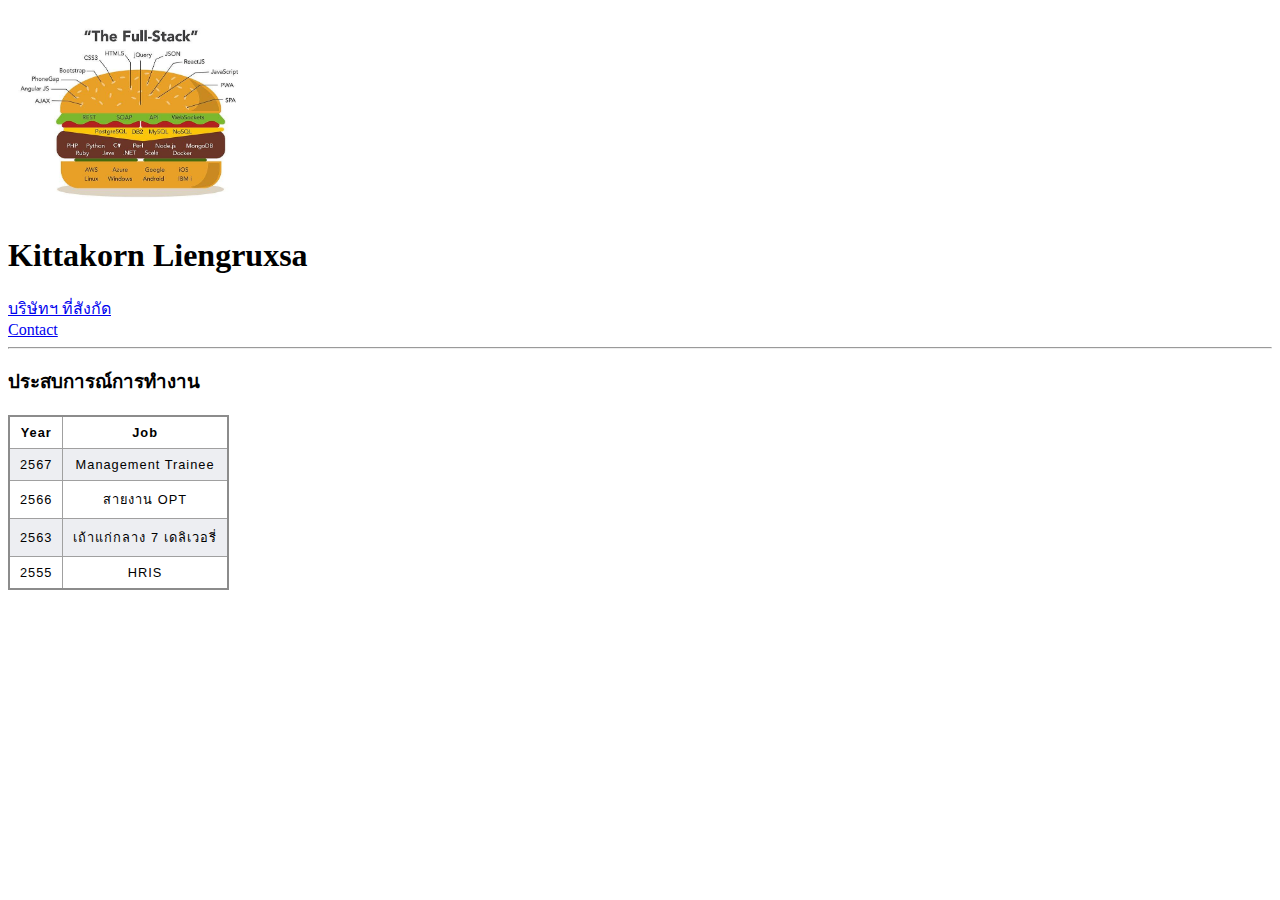
==== index.html @ 75653d9d "สร้าง Personal Page แรกของการเรียนรู้" ====
<!DOCTYPE html>
<html lang="en">
<head>
    <meta charset="UTF-8">
    <meta name="viewport" content="width=device-width, initial-scale=1.0">
    <link rel="stylesheet" href="styles.css">
    <title>อันยอง</title>
</head>
<body>
    <img src="full.jpg" style="width: 20%; height: auto;" alt="burger">
    <br>
    <h1>Kittakorn Liengruxsa</h1>
    <a href="https://www.cpall.co.th" target="_blank">บริษัทฯ ที่สังกัด</a><br>
    <a href="contact.html">Contact</a>
    <hr>

    <h3>ประสบการณ์การทำงาน</h3>
    <!--<ul>
        <li>2567 - Management Trainee</li>
        <li>2566 - สายงาน OPT</li>
        <li>2563 - เถ้าแก่กลาง 7 เดลิเวอรี่</li>
        <li>2555 - สายงาน HR</li>
    </ul>-->

    <table>
        <tr>
            <th>Year</th>
            <th>Job</th>
        </tr>
        <tr>
            <td>2567</td>
            <td>Management Trainee</td>
        </tr>
        <tr>
            <td>2566</td>
            <td>สายงาน OPT</td>
        </tr>
        <tr>
            <td>2563</td>
            <td>เถ้าแก่กลาง 7 เดลิเวอรี่</td>
        </tr>
        <tr>
            <td>2555</td>
            <td>HRIS</td>
        </tr>
    </table>
</body>
</html>
---- styles.css ----
table {
    border-collapse: collapse;
    border: 2px solid rgb(140 140 140);
    font-family: sans-serif;
    font-size: 0.8rem;
    letter-spacing: 1px;
  }
  
  caption {
    caption-side: bottom;
    padding: 10px;
    font-weight: bold;
  }
  
  thead,
  tfoot {
    background-color: rgb(228 240 245);
  }
  
  th,
  td {
    border: 1px solid rgb(160 160 160);
    padding: 8px 10px;
  }
  
  td:last-of-type {
    text-align: center;
  }
  
  tbody > tr:nth-of-type(even) {
    background-color: rgb(237 238 242);
  }
  
  tfoot th {
    text-align: right;
  }
  
  tfoot td {
    font-weight: bold;
  }
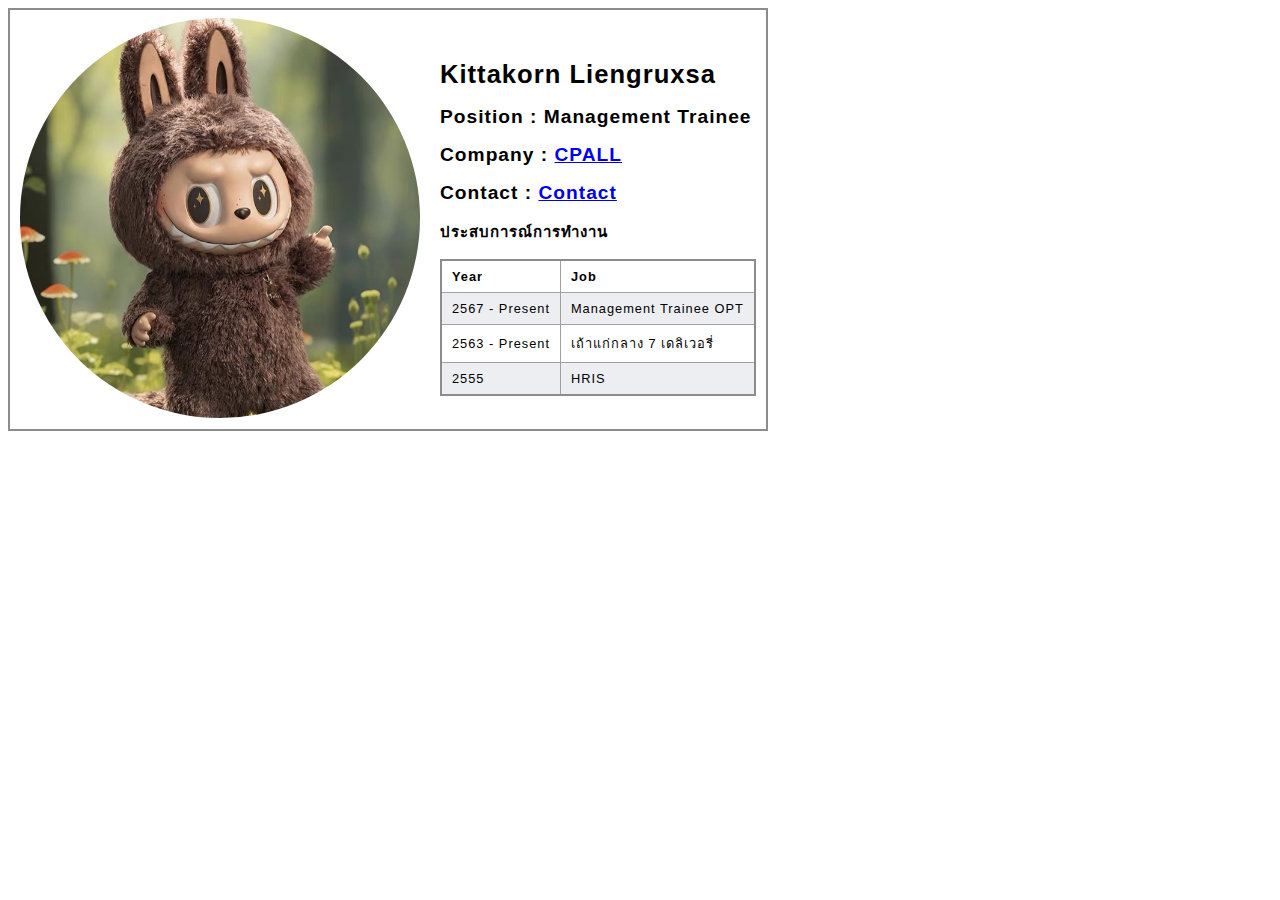
==== commit 22e3d299: "Add files via upload" ====
--- a/index.html
+++ b/index.html
@@ -7,42 +7,41 @@
     <title>อันยอง</title>
 </head>
 <body>
-    <img src="full.jpg" style="width: 20%; height: auto;" alt="burger">
-    <br>
-    <h1>Kittakorn Liengruxsa</h1>
-    <a href="https://www.cpall.co.th" target="_blank">บริษัทฯ ที่สังกัด</a><br>
-    <a href="contact.html">Contact</a>
-    <hr>
+    <table >
+        <tr>
+            <td style="border: 0px;">
+                <img src="labubu.jpg" alt="burger">  
+            </td>
+            <td style="border: 0px;">
+                <h1>Kittakorn Liengruxsa</h1>
+                <h2>Position : Management Trainee</h2>
+                <h2>Company : <a href="https://www.cpall.co.th" target="_blank">CPALL</a></h2>
+                <h2>Contact : <a href="contact.html">Contact</a></h2>
 
-    <h3>ประสบการณ์การทำงาน</h3>
-    <!--<ul>
-        <li>2567 - Management Trainee</li>
-        <li>2566 - สายงาน OPT</li>
-        <li>2563 - เถ้าแก่กลาง 7 เดลิเวอรี่</li>
-        <li>2555 - สายงาน HR</li>
-    </ul>-->
+                <h3>ประสบการณ์การทำงาน</h3>
+                <table>
+                    <tr>
+                        <th>Year</th>
+                        <th>Job</th>
+                    </tr>
+                    <tr>
+                        <td>2567 - Present</td>
+                        <td>Management Trainee OPT</td>
+                    </tr>
+                    <tr>
+                        <td>2563 - Present</td>
+                        <td>เถ้าแก่กลาง 7 เดลิเวอรี่</td>
+                    </tr>
+                    <tr>
+                        <td>2555</td>
+                        <td>HRIS</td>
+                    </tr>
+                </table>
+            </td>
+        </tr>
 
-    <table>
-        <tr>
-            <th>Year</th>
-            <th>Job</th>
-        </tr>
-        <tr>
-            <td>2567</td>
-            <td>Management Trainee</td>
-        </tr>
-        <tr>
-            <td>2566</td>
-            <td>สายงาน OPT</td>
-        </tr>
-        <tr>
-            <td>2563</td>
-            <td>เถ้าแก่กลาง 7 เดลิเวอรี่</td>
-        </tr>
-        <tr>
-            <td>2555</td>
-            <td>HRIS</td>
-        </tr>
     </table>
+
+
 </body>
 </html>--- a/styles.css
+++ b/styles.css
@@ -24,7 +24,7 @@
   }
   
   td:last-of-type {
-    text-align: center;
+    text-align: left;
   }
   
   tbody > tr:nth-of-type(even) {
@@ -37,4 +37,10 @@
   
   tfoot td {
     font-weight: bold;
-  }+  }
+
+  img {
+    border-radius: 50%;
+    width: 400px;
+    height: 400px;
+    }